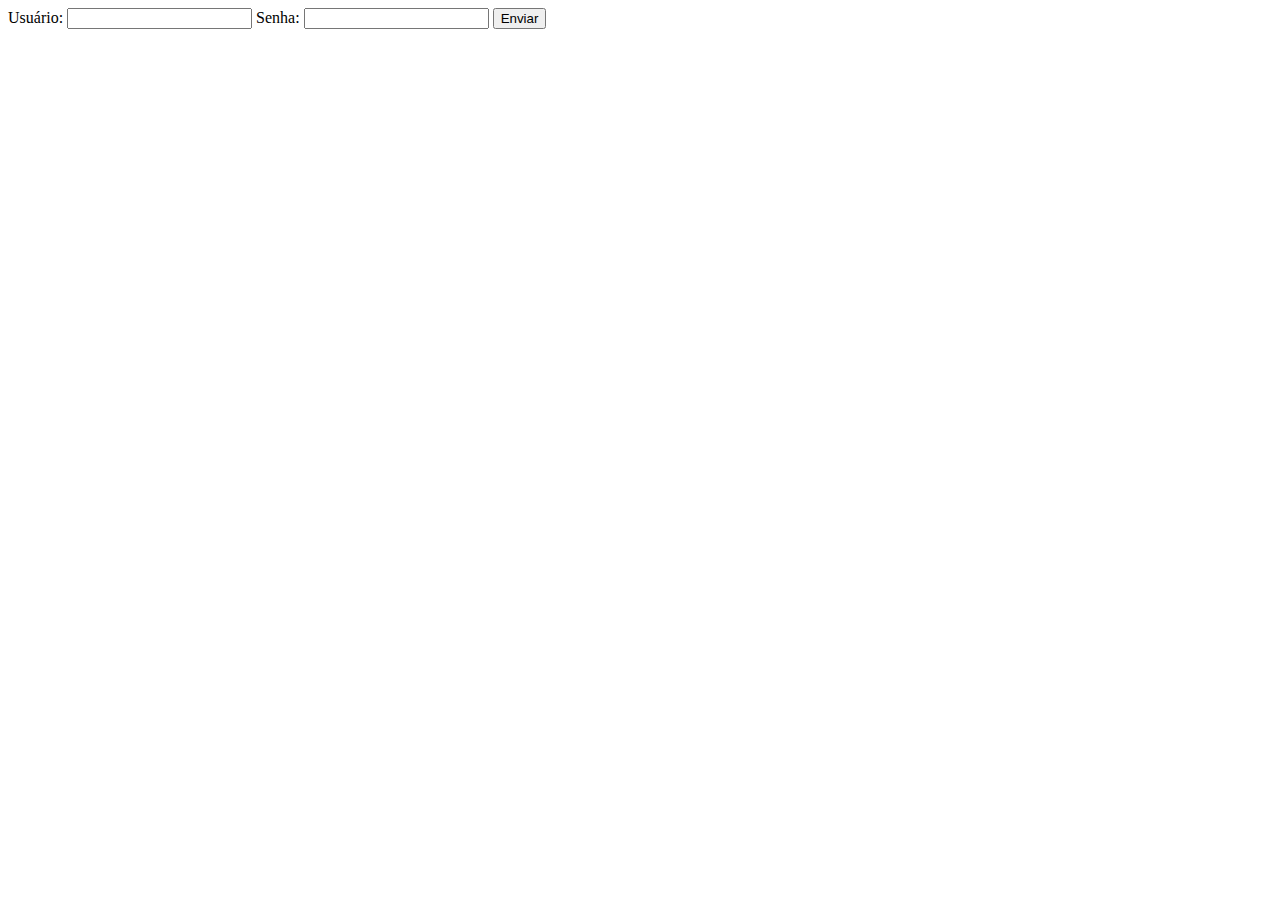
==== static/index.html @ b3e1cd3f "Initial commit" ====
<!doctype html>
<html>
  <head>
    <meta charset="utf-8">
    <meta name="viewport" content="width=device-width, initial-scale=1.0">
    <meta name="author" content="Hackerspace Maringá">
    <meta name="description" content="Página de acesso">
    <title>Acesso - Hackerspace Maringá</title>
  </head>
  <body>
    <form method="POST" action="/sign-in">
      <label>
        Usuário:
        <input type="text" name="user" tabIndex="1" />
      </label>

      <label>
        Senha:
        <input type="password" name="pass" tabIndex="2" />
      </label>

      <input type="submit" value="Enviar" tabIndex="3" />
    </form>
  </body>
</html>
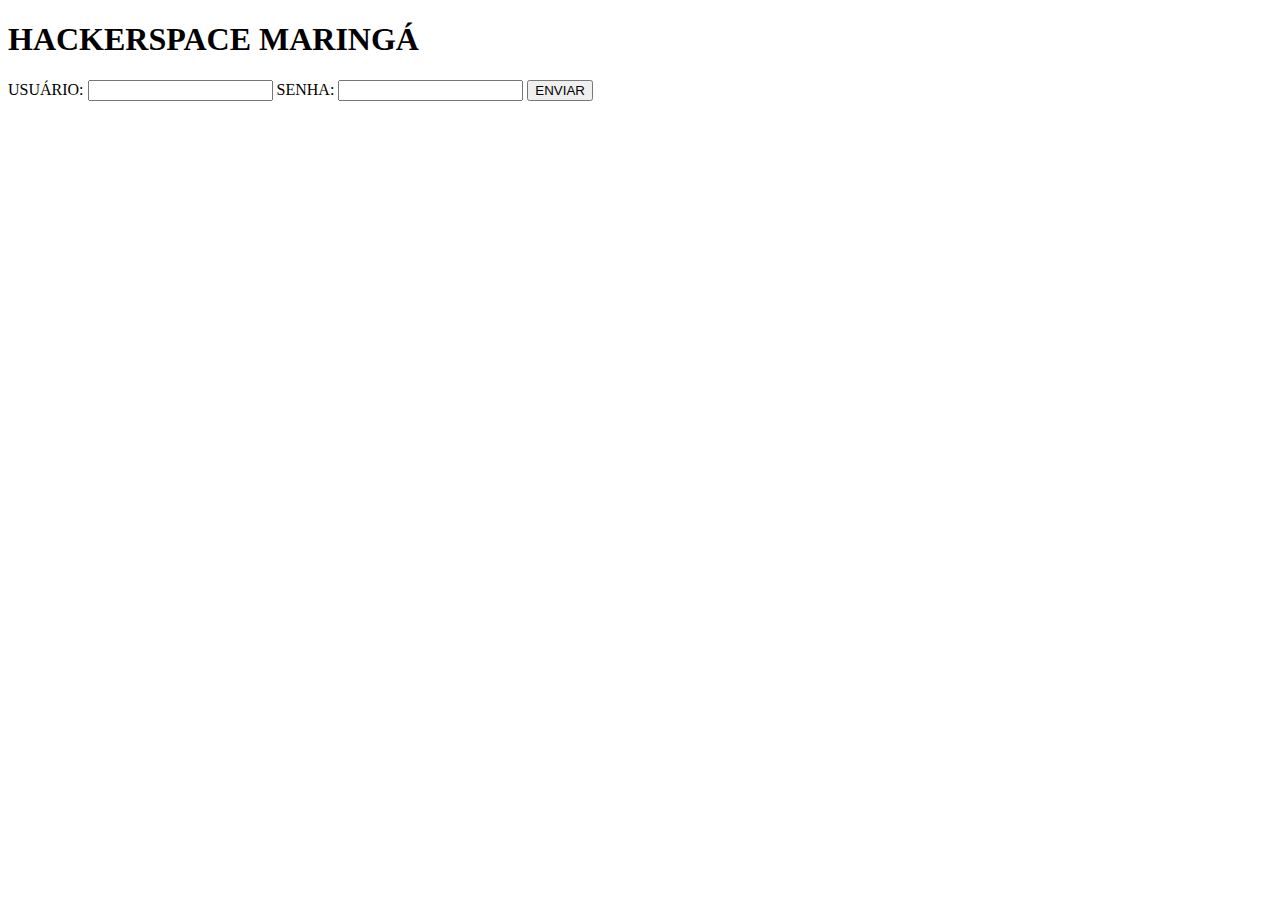
==== commit 8a4a78dd: "Update index.html" ====
--- a/static/index.html
+++ b/static/index.html
@@ -6,20 +6,29 @@
     <meta name="author" content="Hackerspace Maringá">
     <meta name="description" content="Página de acesso">
     <title>Acesso - Hackerspace Maringá</title>
+    <link rel="stylesheet" type="text/css" href="style.css" />
+    <link rel="preconnect" href="https://fonts.googleapis.com">
+    <link rel="preconnect" href="https://fonts.gstatic.com" crossorigin>
+    <link href="https://fonts.googleapis.com/css2?family=Montserrat:ital,wght@0,400;0,700;1,400;1,700&family=Space+Mono:ital,wght@0,400;0,700;1,400;1,700&display=swap" rel="stylesheet">
   </head>
   <body>
-    <form method="POST" action="/sign-in">
-      <label>
-        Usuário:
-        <input type="text" name="user" tabIndex="1" />
+    <form class="form" method="POST" action="/sign-in">
+      <h1 class="title">
+        <span>HACKERSPACE</span>
+        <span>MARINGÁ</span>
+      </h1>
+
+      <label class="label" for="user">
+        USUÁRIO:
       </label>
+      <input id="user" type="text" name="user" tabIndex="1" />
 
-      <label>
-        Senha:
-        <input type="password" name="pass" tabIndex="2" />
+      <label class="label" for="pass">
+        SENHA:
       </label>
+      <input id="pass" type="password" name="pass" tabIndex="2" />
 
-      <input type="submit" value="Enviar" tabIndex="3" />
+      <input class="button" type="submit" value="ENVIAR" tabIndex="3" />
     </form>
   </body>
 </html>
